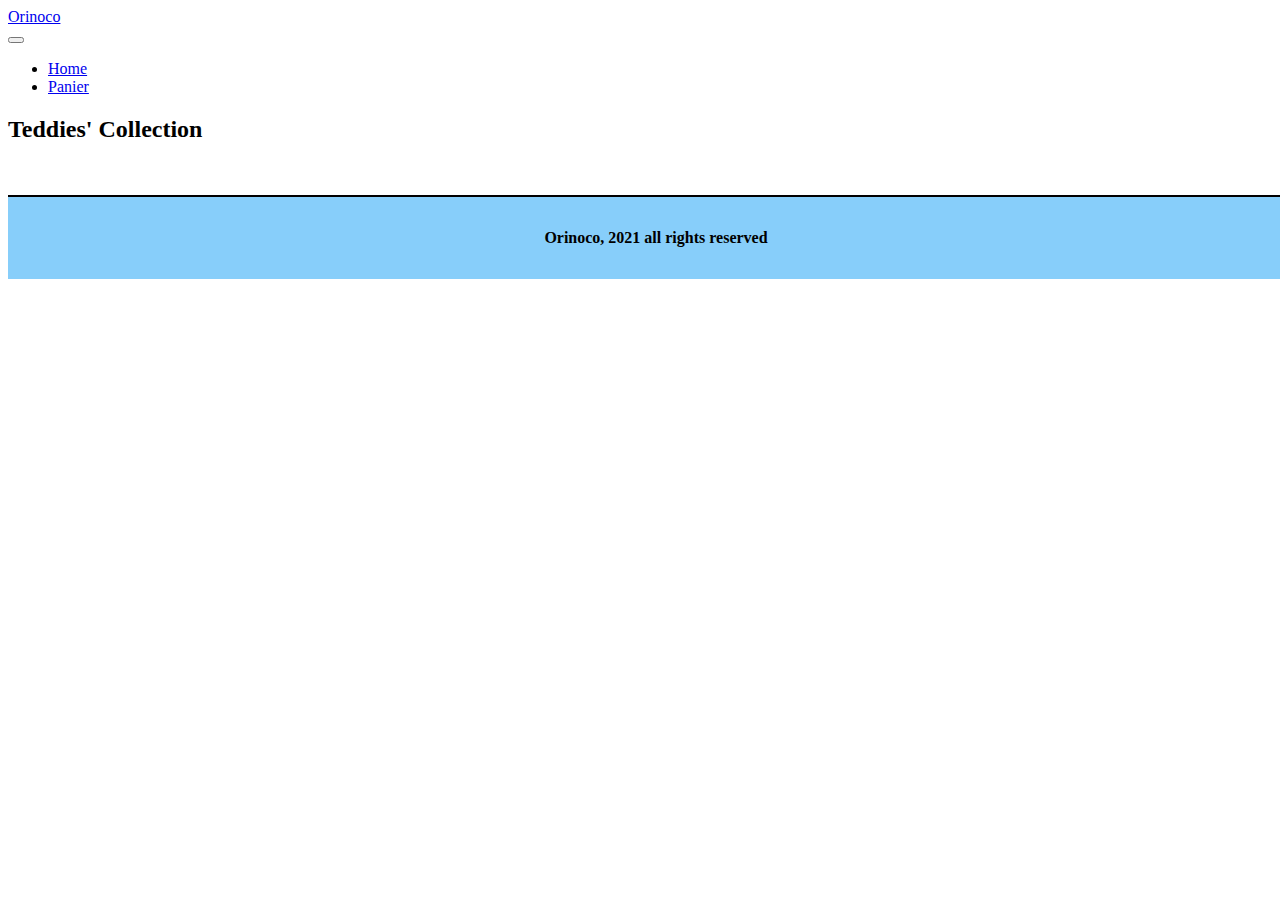
==== index.html @ 62aad43d "add bootstrap class on article in product.js" ====
<!DOCTYPE html>
<html lang="">
<head>
    <meta charset="UTF-8">
    <meta http-equiv="X-UA-Compatible" content="IE=edge">
    <meta name="viewport" content="width=device-width, initial-scale=1.0">
    <title>Orinoco, ours en peluche</title>
    <!-- Lien cdn bootstrap -->
    <link href="https://cdn.jsdelivr.net/npm/bootstrap@5.1.1/dist/css/bootstrap.min.css" rel="stylesheet" integrity="sha384-F3w7mX95PdgyTmZZMECAngseQB83DfGTowi0iMjiWaeVhAn4FJkqJByhZMI3AhiU" crossorigin="anonymous">
    <!-- Lien cdn font awasome -->
    <link rel="stylesheet" href="https://cdnjs.cloudflare.com/ajax/libs/font-awesome/6.0.0-beta2/css/all.min.css" integrity="sha512-YWzhKL2whUzgiheMoBFwW8CKV4qpHQAEuvilg9FAn5VJUDwKZZxkJNuGM4XkWuk94WCrrwslk8yWNGmY1EduTA==" crossorigin="anonymous" referrerpolicy="no-referrer" />
    <link rel="stylesheet" href="style.css">
    <link rel="stylesheet" href="responsive.css">
    <!-- script bootstrap-->
    <script defer src="https://cdn.jsdelivr.net/npm/bootstrap@5.1.1/dist/js/bootstrap.bundle.min.js" integrity="sha384-/bQdsTh/da6pkI1MST/rWKFNjaCP5gBSY4sEBT38Q/9RBh9AH40zEOg7Hlq2THRZ" crossorigin="anonymous"></script>
    <script defer src="app.js" ></script>
</head>
<body>
    <header>
        <nav class="navbar navbar-expand-lg navbar-dark bg-dark ">
            <div class="container-fluid">
              <div>
                <a class="navbar-brand" href="index.html"> Orinoco</a>
              </div>
              <button class="navbar-toggler" type="button" data-bs-toggle="collapse" data-bs-target="#navbarNav" aria-controls="navbarNav" aria-expanded="false" aria-label="Toggle navigation">
                <span class="navbar-toggler-icon"></span>
              </button>
              <div class="collapse navbar-collapse justify-content-end" id="navbarNav">
                <ul class="navbar-nav">
                  <li class="nav-item">
                    <a class="nav-link active" aria-current="page" href="index.html"><i class="fa-solid fa-house"></i> Home</a>
                  </li>
                  <li class="nav-item">
                    <a class="nav-link" href="cart.html"><i class="fa-solid fa-cart-shopping"></i> Panier</a>
                  </li>
                </ul>
              </div>
            </div>
          </nav>
    </header>
    <main>
        <section class="container">
            <h2 class="text-center text-danger">Teddies' Collection</h2>
            <div id="collection" class=" row"></div>
        </section>
    </main>
    <footer class="footer mt-auto py-3 text-white bg-dark">
        <p>Orinoco, 2021 all rights reserved</p>
    </footer>
</body>
</html>
---- style.css ----
/**
/  Page index.html
/**/

 header{
     margin-bottom: 1rem;
    
    /*
    display: flex;
    flex-direction: column;
    background-color: lightskyblue;
    border-bottom: 2px solid black;
    */
}
/*
header .brandname a {
    text-decoration: none;
    color: black;
}

header .brandname a:hover {
    text-decoration: none;
    color: chocolate;
}

header nav {
    display: flex;
    flex-direction: row;
}

header nav a {
    padding: 1rem;
    text-decoration: none;
    color: black;
    font-weight: bold;
    width: 50%;
    text-align: center;
}

header nav a:hover {
    color:chocolate;
    cursor: pointer;
}
*/
footer {
    
    width: 100%;
    padding: 1rem;
    background-color: lightskyblue;
    border-top: 2px solid black;
    font-weight: bold;

}

#collection {
    padding: 1rem;
}

#collection h2 {
    margin-bottom: 1rem;
}

.card {
    width: 100%;
    margin-bottom: 1rem;
}

img {
    width: 100%;
}

card-body h2{
    text-align: center;
}
footer {
    text-align: center;
}



/**
/  Page product.html
/**/
#teddy {
    margin: 1rem;
}

#colors-container {
    display: flex;
    flex-direction: row;
    justify-content: center;
    margin-bottom: 1rem;
}

#colors-container div {
    margin-right: 1rem;
}


.messageSuccess {
    border: 1px solid green;
    background-color: chartreuse;
    color: black;
    padding: 1rem;
}

article {
    margin-bottom: 4rem;
}


/**
/  Page cart.html
/**/

#cartContainer, #payment {
    padding: 1rem;
}

#item-list  li  {
    display: flex;
    flex-direction: row;
    justify-content: space-between;
    height: 100px;
    margin-bottom: 1rem;
    margin-right: 2rem;
    padding: 1rem;
    border: 1px solid lightgray;
    list-style-type: none;
}

#item-list  li img {
    height: 100%;
    width: auto;
    border-right: 2px solid lightgray;
}

#item-list  li span {
    height: 100%;
    border: 1px solid lightgreen;
}

form {
    padding: 1rem;
}

form input {
    margin-bottom: 1rem;;
}

/**
/  Page confirmation.html
/**/
---- responsive.css ----
/*  TABLET  */
@media screen and (min-width: 426px) {
    
    header {
        flex-direction: row;
        justify-content: space-between;
    }
    
    

    img {
        width: 50%;
        margin-bottom: 3rem;
    }
}


/*  DESKTOP  */
@media screen and (min-width: 769px) {
    
}
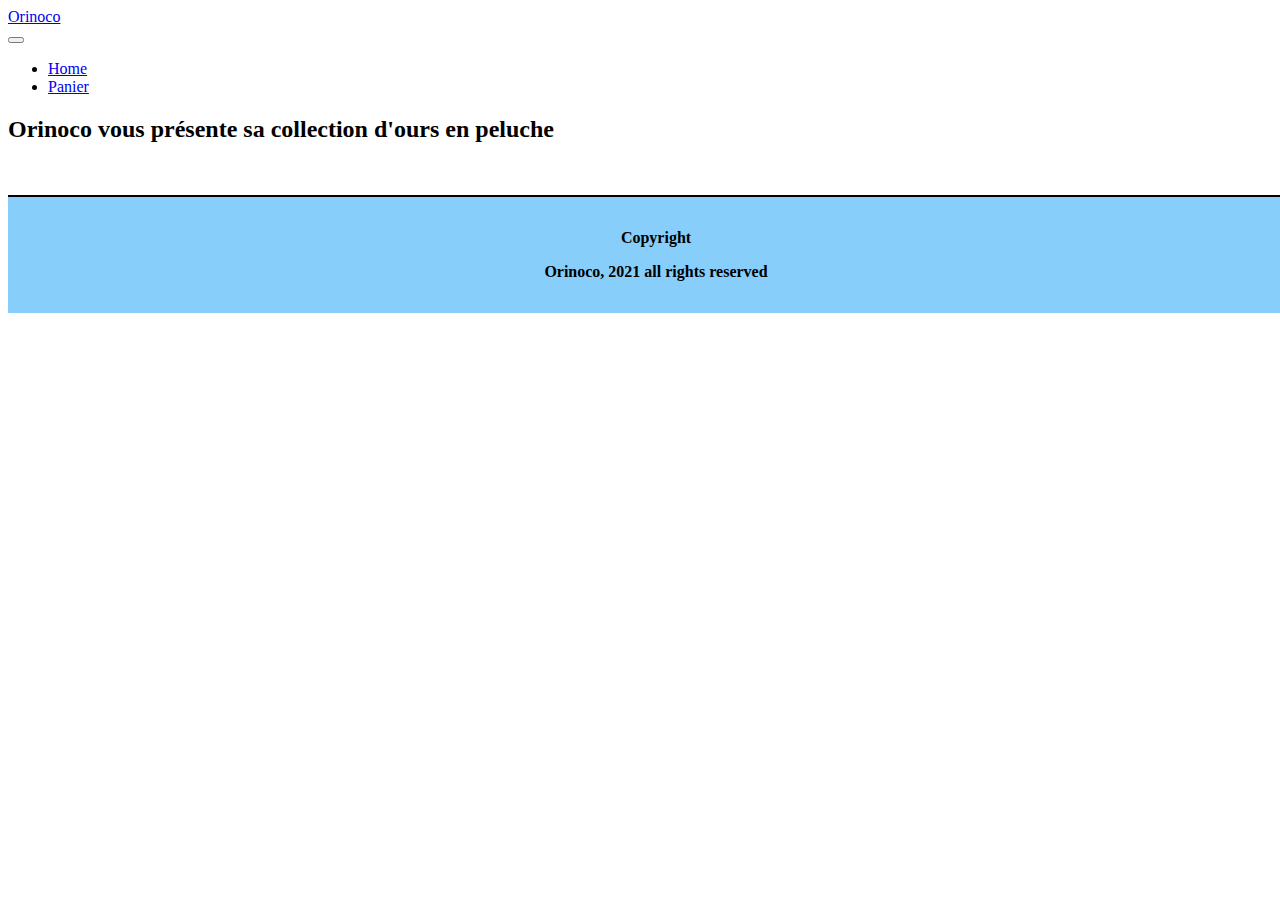
==== commit 0f50c834: "work on  bootstrap" ====
--- a/index.html
+++ b/index.html
@@ -15,9 +15,10 @@
     <script defer src="https://cdn.jsdelivr.net/npm/bootstrap@5.1.1/dist/js/bootstrap.bundle.min.js" integrity="sha384-/bQdsTh/da6pkI1MST/rWKFNjaCP5gBSY4sEBT38Q/9RBh9AH40zEOg7Hlq2THRZ" crossorigin="anonymous"></script>
     <script defer src="app.js" ></script>
 </head>
-<body>
-    <header>
-        <nav class="navbar navbar-expand-lg navbar-dark bg-dark ">
+<body class="">
+    <header class="bg-dark border-bottom border-3 border-danger">
+        <div class="container">
+          <nav class="navbar navbar-expand-lg navbar-dark bg-dark">
             <div class="container-fluid">
               <div>
                 <a class="navbar-brand" href="index.html"> Orinoco</a>
@@ -37,15 +38,17 @@
               </div>
             </div>
           </nav>
+        </div>
     </header>
     <main>
         <section class="container">
-            <h2 class="text-center text-danger">Teddies' Collection</h2>
+            <h2 class="text-sm-start mx-5-sm text-md-center text-white bg">Orinoco vous présente sa collection d'ours en peluche</h2>
             <div id="collection" class=" row"></div>
         </section>
     </main>
-    <footer class="footer mt-auto py-3 text-white bg-dark">
-        <p>Orinoco, 2021 all rights reserved</p>
+    <footer class="text-white bg-dark border-top border-3 border-danger">
+      <p><i class="far fa-copyright"></i> Copyright</p> 
+      <p>Orinoco, 2021 all rights reserved</p>
     </footer>
 </body>
 </html>--- a/responsive.css
+++ b/responsive.css
@@ -1,4 +1,6 @@
 /*  TABLET  */
+
+/*
 @media screen and (min-width: 426px) {
     
     header {
@@ -13,9 +15,9 @@
         margin-bottom: 3rem;
     }
 }
-
+*/
 
 /*  DESKTOP  */
 @media screen and (min-width: 769px) {
     
-}+}
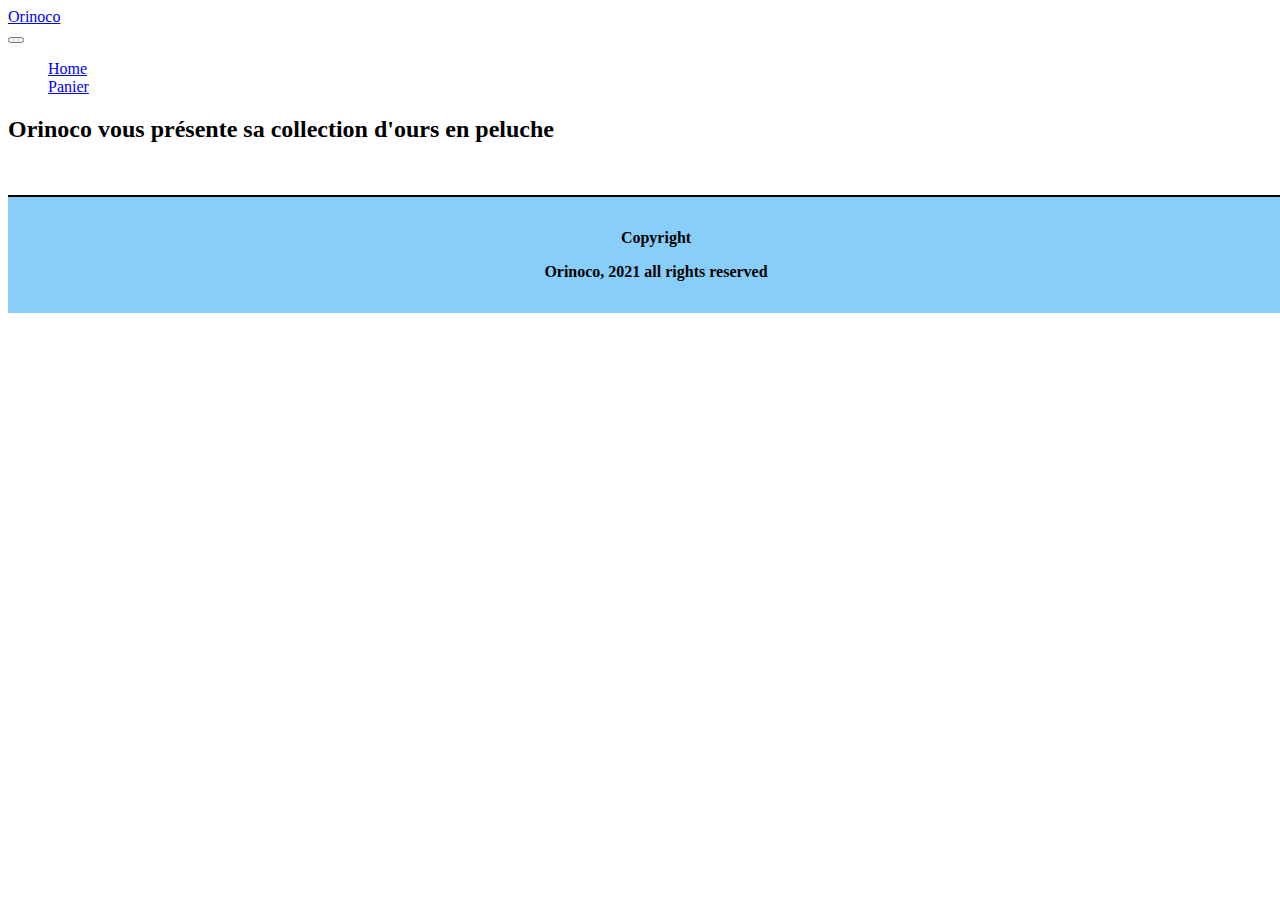
==== commit 0c926a18: "add shadow" ====
--- a/index.html
+++ b/index.html
@@ -16,7 +16,7 @@
     <script defer src="app.js" ></script>
 </head>
 <body class="">
-    <header class="bg-dark border-bottom border-3 border-danger">
+    <header class="bg-dark border-bottom border-3 border-secondary shadow">
         <div class="container">
           <nav class="navbar navbar-expand-lg navbar-dark bg-dark">
             <div class="container-fluid">
@@ -42,11 +42,11 @@
     </header>
     <main>
         <section class="container">
-            <h2 class="text-sm-start mx-5-sm text-md-center text-white bg">Orinoco vous présente sa collection d'ours en peluche</h2>
+            <h2 class="text-center pb-3">Orinoco vous présente sa collection d'ours en peluche</h2>
             <div id="collection" class=" row"></div>
         </section>
     </main>
-    <footer class="text-white bg-dark border-top border-3 border-danger">
+    <footer class="text-white bg-dark border-top border-3 border-secondary">
       <p><i class="far fa-copyright"></i> Copyright</p> 
       <p>Orinoco, 2021 all rights reserved</p>
     </footer>
--- a/style.css
+++ b/style.css
@@ -4,44 +4,9 @@
 
  header{
      margin-bottom: 1rem;
-    
-    /*
-    display: flex;
-    flex-direction: column;
-    background-color: lightskyblue;
-    border-bottom: 2px solid black;
-    */
-}
-/*
-header .brandname a {
-    text-decoration: none;
-    color: black;
-}
+ }
 
-header .brandname a:hover {
-    text-decoration: none;
-    color: chocolate;
-}
-
-header nav {
-    display: flex;
-    flex-direction: row;
-}
-
-header nav a {
-    padding: 1rem;
-    text-decoration: none;
-    color: black;
-    font-weight: bold;
-    width: 50%;
-    text-align: center;
-}
-
-header nav a:hover {
-    color:chocolate;
-    cursor: pointer;
-}
-*/
+ 
 footer {
     
     width: 100%;
@@ -113,6 +78,8 @@
 /  Page cart.html
 /**/
 
+li {list-style-type: none;}
+/*
 #cartContainer, #payment {
     padding: 1rem;
 }
@@ -147,7 +114,7 @@
 form input {
     margin-bottom: 1rem;;
 }
-
+*/
 /**
 /  Page confirmation.html
 /**/--- a/responsive.css
+++ b/responsive.css
@@ -1,23 +1,23 @@
 /*  TABLET  */
 
-/*
+
 @media screen and (min-width: 426px) {
-    
-    header {
-        flex-direction: row;
-        justify-content: space-between;
-    }
     
     
 
-    img {
-        width: 50%;
-        margin-bottom: 3rem;
+    article img {
+        height: 200px!important;
     }
 }
-*/
+
 
 /*  DESKTOP  */
 @media screen and (min-width: 769px) {
-    
+    .indexImg img {
+        height: 220px!important;
+    }
+
+    .productImg img {
+        height: auto!important;
+    }
 }
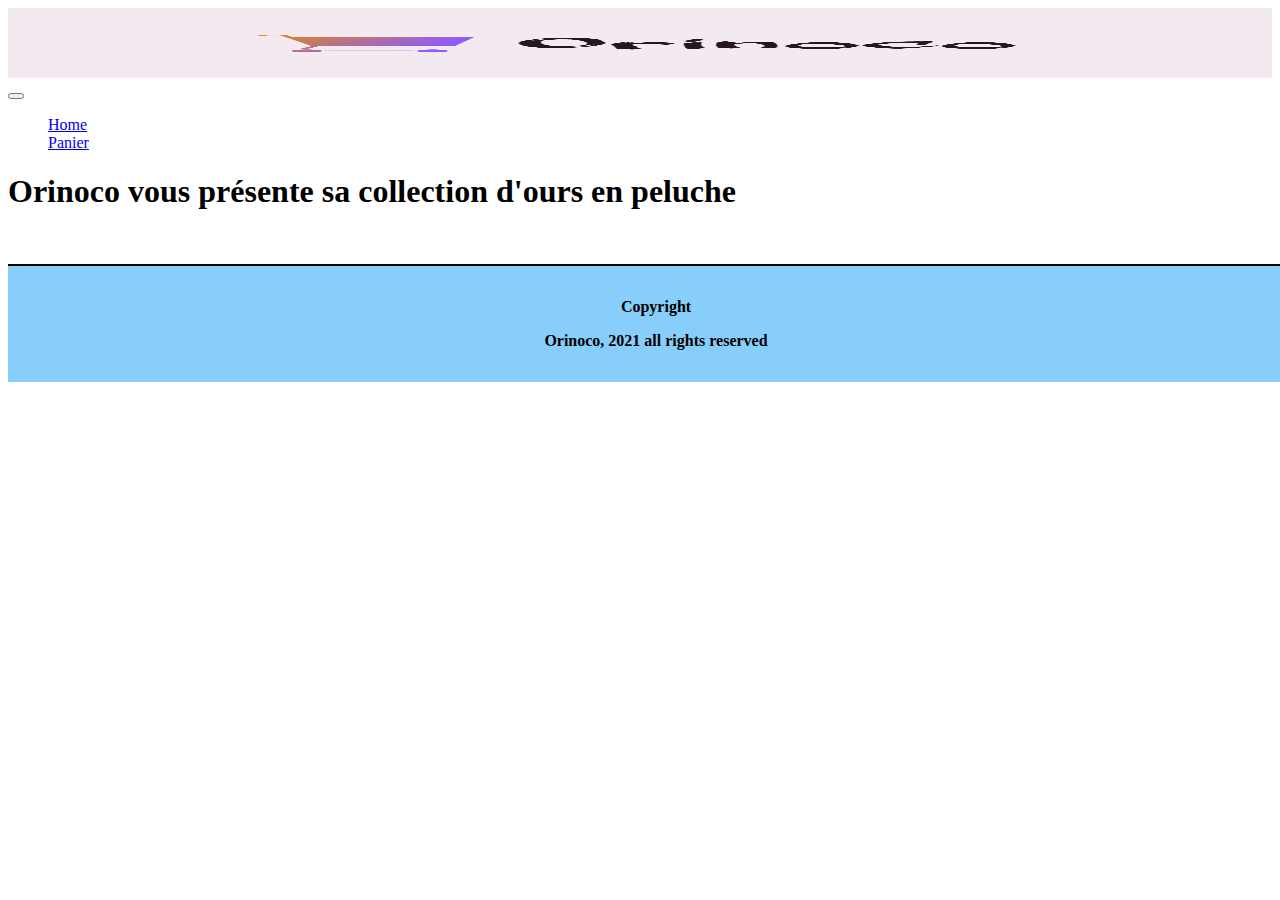
==== commit 9099a44e: "add logo in navbar" ====
--- a/index.html
+++ b/index.html
@@ -1,54 +1,75 @@
 <!DOCTYPE html>
-<html lang="">
+<html lang="fr">
+
 <head>
-    <meta charset="UTF-8">
-    <meta http-equiv="X-UA-Compatible" content="IE=edge">
-    <meta name="viewport" content="width=device-width, initial-scale=1.0">
-    <title>Orinoco, ours en peluche</title>
-    <!-- Lien cdn bootstrap -->
-    <link href="https://cdn.jsdelivr.net/npm/bootstrap@5.1.1/dist/css/bootstrap.min.css" rel="stylesheet" integrity="sha384-F3w7mX95PdgyTmZZMECAngseQB83DfGTowi0iMjiWaeVhAn4FJkqJByhZMI3AhiU" crossorigin="anonymous">
-    <!-- Lien cdn font awasome -->
-    <link rel="stylesheet" href="https://cdnjs.cloudflare.com/ajax/libs/font-awesome/6.0.0-beta2/css/all.min.css" integrity="sha512-YWzhKL2whUzgiheMoBFwW8CKV4qpHQAEuvilg9FAn5VJUDwKZZxkJNuGM4XkWuk94WCrrwslk8yWNGmY1EduTA==" crossorigin="anonymous" referrerpolicy="no-referrer" />
-    <link rel="stylesheet" href="style.css">
-    <link rel="stylesheet" href="responsive.css">
-    <!-- script bootstrap-->
-    <script defer src="https://cdn.jsdelivr.net/npm/bootstrap@5.1.1/dist/js/bootstrap.bundle.min.js" integrity="sha384-/bQdsTh/da6pkI1MST/rWKFNjaCP5gBSY4sEBT38Q/9RBh9AH40zEOg7Hlq2THRZ" crossorigin="anonymous"></script>
-    <script defer src="app.js" ></script>
+  <meta charset="UTF-8">
+  <meta http-equiv="X-UA-Compatible" content="IE=edge">
+  <meta name="viewport" content="width=device-width, initial-scale=1.0">
+  <!-- Open Graph -->
+  <meta property="og:title" content="Orinoco, ours en peluche" />
+  <meta property="og:type" content="E-commerce" />
+  <meta property="og:url" content="https://nico59300.github.io/NicolasLuez_5_30092021/index.html" />
+  <meta property="og:image" content="" />
+  <!-- Twitter card -->
+  <meta name="twitter:card" content="summary" />
+  <meta name="twitter:site" content="@Orinoco" />
+  <meta name="twitter:url" content="https://nico59300.github.io/NicolasLuez_5_30092021/index.html" />
+  <meta name="twitter:title" content="Orinoco, ours en peluche" />
+  <title>Orinoco, ours en peluche</title>
+  <!-- Lien cdn bootstrap -->
+  <link href="https://cdn.jsdelivr.net/npm/bootstrap@5.1.1/dist/css/bootstrap.min.css" rel="stylesheet"
+    integrity="sha384-F3w7mX95PdgyTmZZMECAngseQB83DfGTowi0iMjiWaeVhAn4FJkqJByhZMI3AhiU" crossorigin="anonymous">
+  <!-- Lien cdn font awasome -->
+  <link rel="stylesheet" href="https://cdnjs.cloudflare.com/ajax/libs/font-awesome/6.0.0-beta2/css/all.min.css"
+    integrity="sha512-YWzhKL2whUzgiheMoBFwW8CKV4qpHQAEuvilg9FAn5VJUDwKZZxkJNuGM4XkWuk94WCrrwslk8yWNGmY1EduTA=="
+    crossorigin="anonymous" referrerpolicy="no-referrer" />
+  <!-- custom style-->
+  <link rel="stylesheet" href="style.css">
+  <link rel="stylesheet" href="responsive.css">
+  <!-- script bootstrap-->
+  <script defer src="https://cdn.jsdelivr.net/npm/bootstrap@5.1.1/dist/js/bootstrap.bundle.min.js"
+    integrity="sha384-/bQdsTh/da6pkI1MST/rWKFNjaCP5gBSY4sEBT38Q/9RBh9AH40zEOg7Hlq2THRZ"
+    crossorigin="anonymous"></script>
+  <script defer src="app.js"></script>
 </head>
+
 <body class="">
-    <header class="bg-dark border-bottom border-3 border-secondary shadow">
-        <div class="container">
-          <nav class="navbar navbar-expand-lg navbar-dark bg-dark">
-            <div class="container-fluid">
-              <div>
-                <a class="navbar-brand" href="index.html"> Orinoco</a>
-              </div>
-              <button class="navbar-toggler" type="button" data-bs-toggle="collapse" data-bs-target="#navbarNav" aria-controls="navbarNav" aria-expanded="false" aria-label="Toggle navigation">
-                <span class="navbar-toggler-icon"></span>
-              </button>
-              <div class="collapse navbar-collapse justify-content-end" id="navbarNav">
-                <ul class="navbar-nav">
-                  <li class="nav-item">
-                    <a class="nav-link active" aria-current="page" href="index.html"><i class="fa-solid fa-house"></i> Home</a>
-                  </li>
-                  <li class="nav-item">
-                    <a class="nav-link" href="cart.html"><i class="fa-solid fa-cart-shopping"></i> Panier</a>
-                  </li>
-                </ul>
-              </div>
-            </div>
-          </nav>
+  <header class="bg-dark border-bottom border-3 border-secondary shadow">
+    <div class="container">
+      <nav class="navbar navbar-expand-lg navbar-dark bg-dark">
+        <div class="container-fluid">
+          <div>
+            <a class="navbar-brand" href="index.html"><img src="img/orinoco.png" alt="logo orinoco" title="logo orinoco" class="rounded"></a>
+          </div>
+          <button class="navbar-toggler" type="button" data-bs-toggle="collapse" data-bs-target="#navbarNav"
+            aria-controls="navbarNav" aria-expanded="false" aria-label="Toggle navigation">
+            <span class="navbar-toggler-icon"></span>
+          </button>
+          <div class="collapse navbar-collapse justify-content-end" id="navbarNav">
+            <ul class="navbar-nav">
+              <li class="nav-item">
+                <a class="nav-link active" aria-current="page" href="index.html"><i class="fa-solid fa-house"></i>
+                  Home</a>
+              </li>
+              <li class="nav-item">
+                <a class="nav-link" href="cart.html"><i class="fa-solid fa-cart-shopping"></i> Panier</a>
+              </li>
+            </ul>
+          </div>
         </div>
-    </header>
-    <main>
-        <section class="container">
-            <h2 class="text-center pb-3">Orinoco vous présente sa collection d'ours en peluche</h2>
-            <div id="collection" class=" row"></div>
-        </section>
-    </main>
-    <footer class="text-white bg-dark border-top border-3 border-secondary">
-      <p><i class="far fa-copyright"></i> Copyright</p> 
-      <p>Orinoco, 2021 all rights reserved</p>
-    </footer>
+      </nav>
+    </div>
+  </header>
+  <main>
+    <section class="container">
+      <h1 class="text-center pb-3">Orinoco vous présente sa collection d'ours en peluche</h1>
+      <div id="collection" class=" row"></div>
+    </section>
+  </main>
+  <footer class="text-white bg-dark border-top border-3 border-secondary">
+    <p><i class="far fa-copyright"></i> Copyright</p>
+    <p>Orinoco, 2021 all rights reserved</p>
+  </footer>
 </body>
+
 </html>--- a/style.css
+++ b/style.css
@@ -1,3 +1,5 @@
+
+
 /**
 /  Page index.html
 /**/
@@ -6,6 +8,9 @@
      margin-bottom: 1rem;
  }
 
+.navbar-brand img {
+    max-height: 70px;
+}
  
 footer {
     
